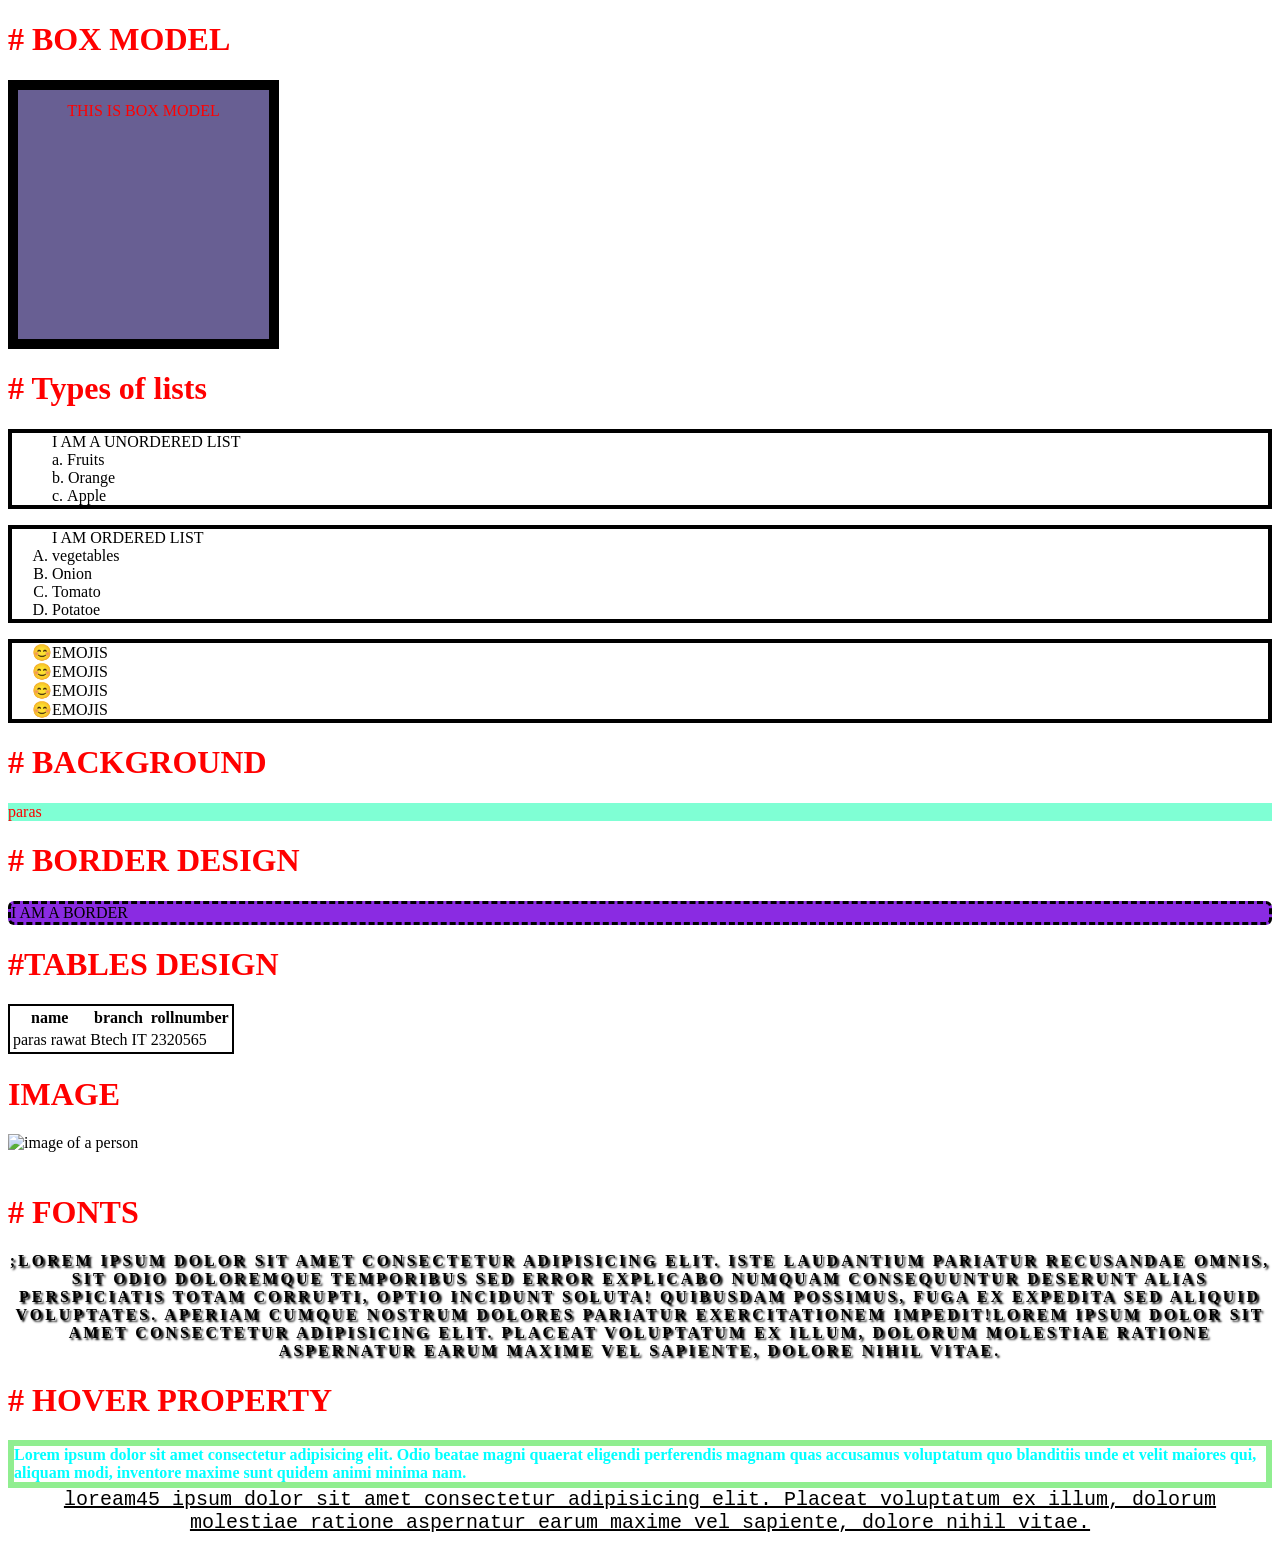
==== Day1/web1.html @ 918b103e "WEB-DEV-LEARNING" ====
<!--  THIS IS THE CSS TUTORIAL  -->
<!DOCTYPE html>
<html lang="en">

<head>
    <meta charset="UTF-8">
    <meta name="viewport" content="width=device-width, initial-scale=1.0">
    <title>CSS TUTORIAL</title>
    <!-- <link rel="stylesheet" href="style.css"> -->
    <style>
        /*  THIS IS THE BOX MODEL */

        .class {
            color: red;
            text-align: center;
            border: solid black 10px;
            background-color: rgb(104, 95, 147);
            height: 225px;
            width: 227px;
            padding: 12px;
        }

        /*  THIS IS THE FOR THE STYLING OF THE LISTS  */
        .ul1 {
            list-style-type:lower-alpha;
            list-style-position: inside;
            border : 4px solid black;
        
        }

        .ol1 {
            list-style: upper-alpha;
            list-style-position: outside;
            border : 4px solid black;
        
        }

        .ol2 {
            list-style-type: "😊";
            border : 4px solid black;
        
        }


        /* THIS IS THE STYLING OF THE  */
        .background {
            color: red;
            background-repeat: repeat;
            background-attachment: scroll;
            background-color: aquamarine;
            background-position: top right;
            margin-bottom: 20px;
        }


        /* THIS IS THE FOR THE STYLING OF THE BORDERS */

        .border {
            background-color: blueviolet;
            border-style: dashed;
            border-width: 3px;
            border-radius: 6px;
             margin-bottom: 20px;

        }

        table {
            border: 2px solid;
            border-collapse: collapse;
            border-collapse: separate;
             margin-bottom: 20px;
        }

        /* THIS IS THE FOR THE IMAGE */

        img {
            opacity: 7px;
            filter: blur(2px);
            filter: grayscale(100);
            filter: brightness(1);
             margin-bottom: 20px;
        }

        /* THIS IS FOR THE STYLING OF THE FONTS */

        /* TYPES OF THE FONTS
         small
         LARGE
         MEDIUM
         BIG
         px,em,rem; */

        /* ITALIC, NORMAL, OBLIQUE */

        /* font-weight:lighter,200,bold */

        .fonts {
            font-weight: bold;
          /* THIS IS FOR THE STYLING OF THE TEXTS */
            text-align: center;
            text-transform: uppercase;
            letter-spacing: 3px;
            text-shadow: 2px 2px 2px ;
        }

        /*  THIS IS THE HOVER PROPERTY */
        .hover {
            border: 6px solid lightgreen;
            font-weight: bold;
            color: aqua;

        }

        .hover:hover {
            border: 6px dashed purple;
            font-weight: 200;
            color: black;
        }

        .paras {
            font-size: 20px;
            font-family: 'Courier New', Courier, monospace;
            color: rgb(0, 0, 0);
            text-align: center;
            text-decoration: underline;
        }

        .all{
            color: red;
        }
    </style>
</head>

<body>
    <h1 class="all"># BOX MODEL</h1>
    <div class="class"> THIS IS BOX MODEL </div>

    <h1 class="all"># Types of lists</h1>
    <ul class="ul1">I AM A UNORDERED LIST
        <li>Fruits</li>
        <li>Orange</li>
        <li>Apple</li>
    </ul>
    <ol class="ol1"> I AM ORDERED LIST
        <li>vegetables</li>
        <li>Onion</li>
        <li>Tomato</li>
        <li>Potatoe</li>
    </ol>
    <ol class="ol2">
        <li>EMOJIS</li>
        <li>EMOJIS</li>
        <li>EMOJIS</li>
        <li>EMOJIS</li>
    </ol>
    <div>

        <h1 class="all"> # BACKGROUND</h1>
        <div class="background">
            paras
        </div>



        <h1 class="all"># BORDER DESIGN</h1>
        <div class="border">
            I AM A BORDER
        </div>

        <h1 class="all">#TABLES DESIGN</h1>
        <table>
            <tr>
                <th>name</th>
                <th>branch</th>
                <th>rollnumber</th>
            </tr>

            <tr>
                <td>paras rawat</td>
                <td>Btech IT</td>
                <td>2320565</td>
            </tr>
        </table>

        <h1 class="all">IMAGE</h1>
        <img src="https://tse2.mm.bing.net/th/id/OIP.IrUBHhdMo6wWLFueKNreRwHaHa?pid=Api&amp;P=0&amp;h=180"
            alt="image of a person ">

            <h1 class="all"># FONTS</h1>
        <div class="fonts">
            <P>;Lorem ipsum dolor sit amet consectetur adipisicing elit. Iste laudantium pariatur recusandae omnis, sit odio doloremque temporibus sed error explicabo numquam consequuntur deserunt alias perspiciatis totam corrupti, optio incidunt soluta! Quibusdam possimus, fuga ex expedita sed aliquid voluptates. Aperiam cumque nostrum dolores pariatur exercitationem impedit!Lorem ipsum dolor sit amet consectetur adipisicing elit. Placeat voluptatum ex illum, dolorum molestiae
                ratione aspernatur earum maxime vel sapiente, dolore nihil vitae.</p>
        </div>
        <h1 class="all"># HOVER PROPERTY</h1>
        <div class="hover">
            Lorem ipsum dolor sit amet consectetur adipisicing elit. Odio beatae magni quaerat eligendi perferendis
            magnam quas accusamus voluptatum quo blanditiis unde et velit maiores qui, aliquam modi, inventore maxime
            sunt quidem animi minima nam.
        </div>
        <div class="paras">loream45
            ipsum dolor sit amet consectetur adipisicing elit. Placeat voluptatum ex illum, dolorum molestiae ratione
            aspernatur earum maxime vel sapiente, dolore nihil vitae.
        </div>






</body>

</html>
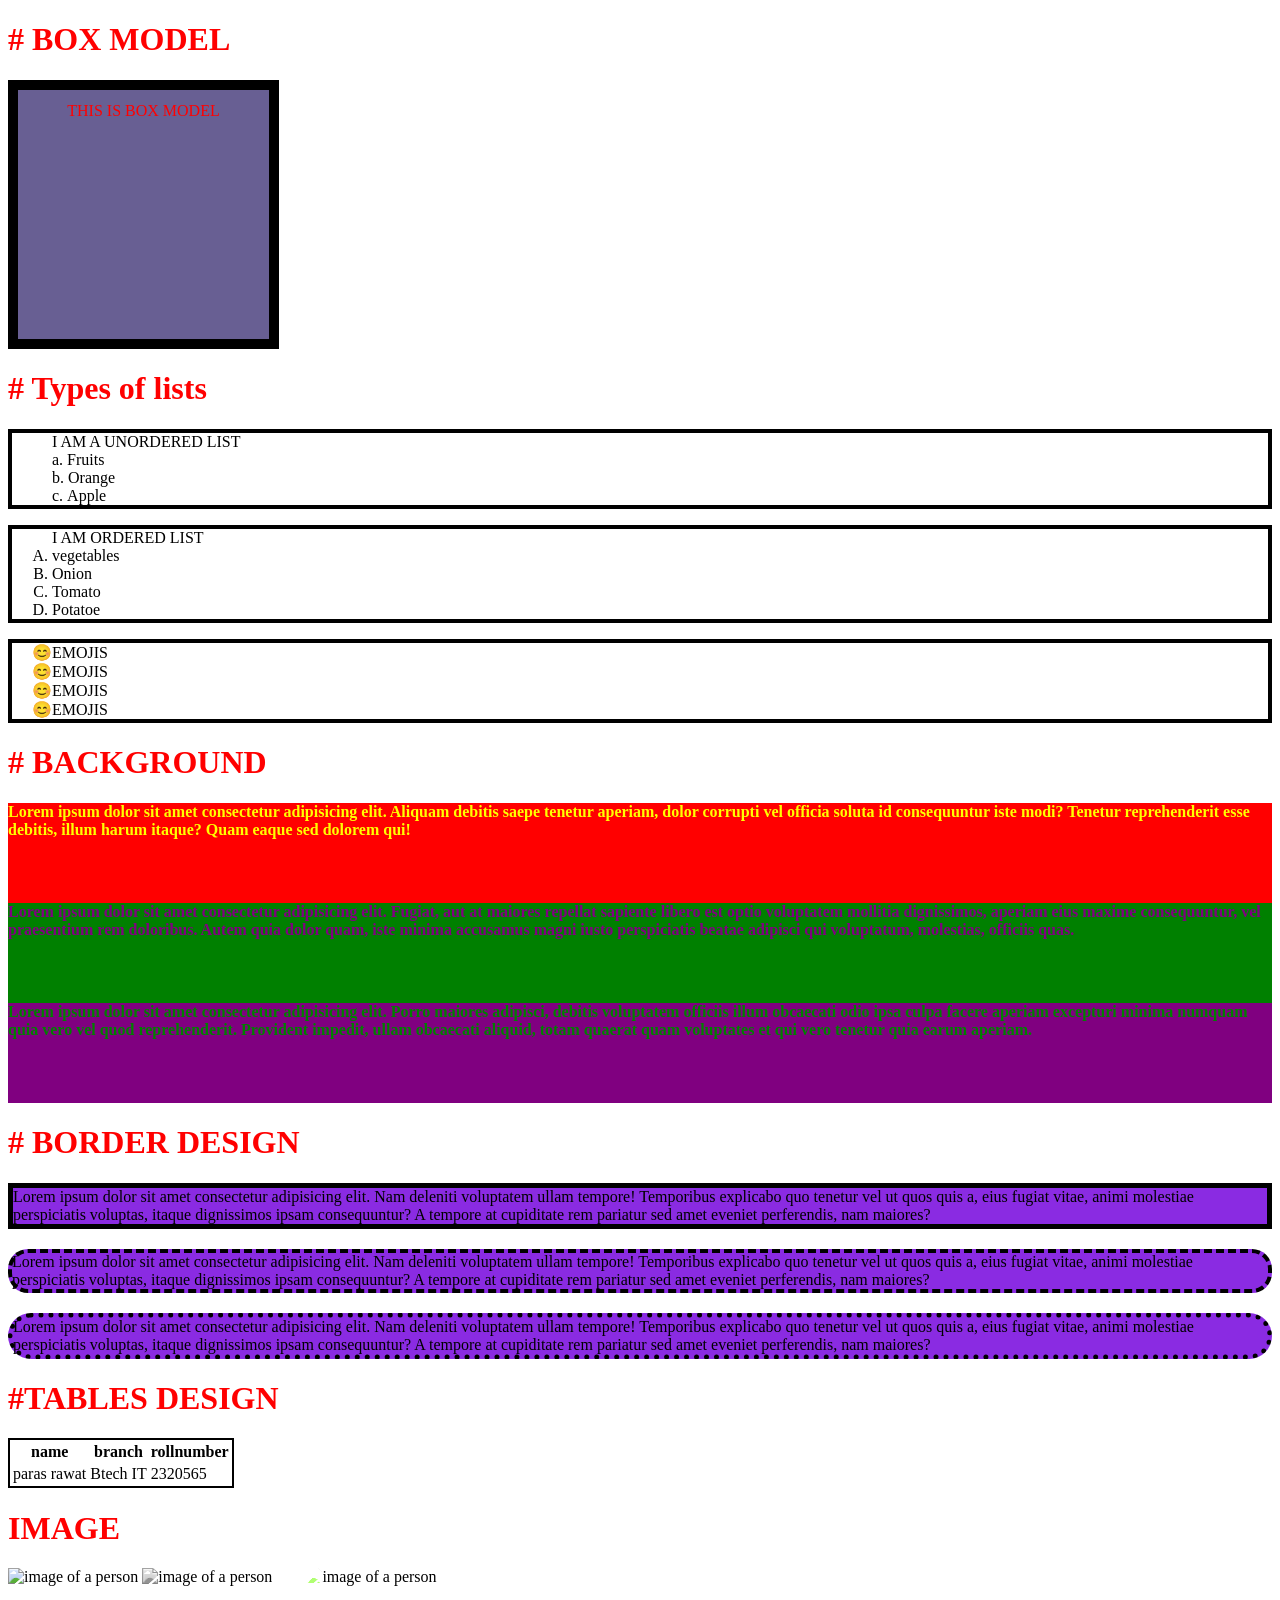
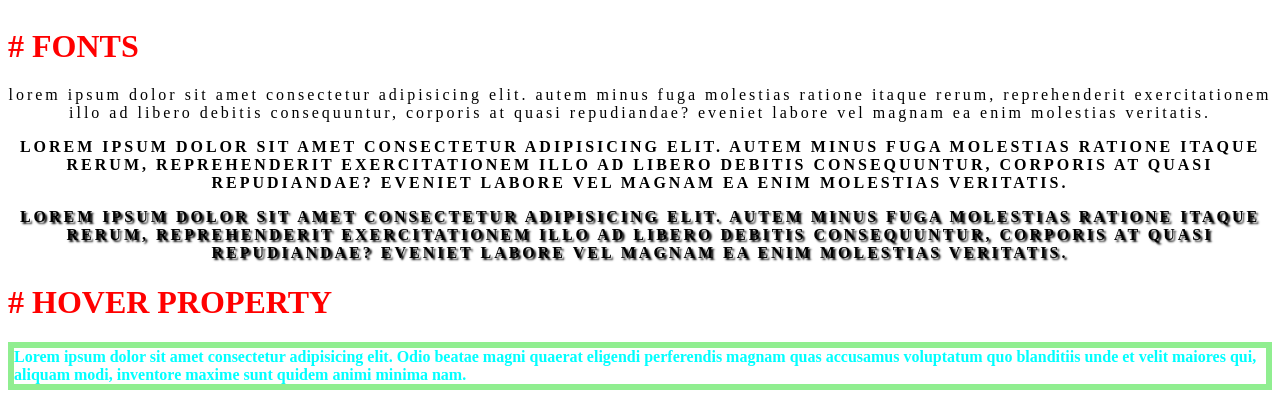
==== commit fd160b94: "WEB-learning" ====
--- a/Day1/web1.html
+++ b/Day1/web1.html
@@ -6,134 +6,15 @@
     <meta charset="UTF-8">
     <meta name="viewport" content="width=device-width, initial-scale=1.0">
     <title>CSS TUTORIAL</title>
-    <!-- <link rel="stylesheet" href="style.css"> -->
-    <style>
-        /*  THIS IS THE BOX MODEL */
-
-        .class {
-            color: red;
-            text-align: center;
-            border: solid black 10px;
-            background-color: rgb(104, 95, 147);
-            height: 225px;
-            width: 227px;
-            padding: 12px;
-        }
-
-        /*  THIS IS THE FOR THE STYLING OF THE LISTS  */
-        .ul1 {
-            list-style-type:lower-alpha;
-            list-style-position: inside;
-            border : 4px solid black;
-        
-        }
-
-        .ol1 {
-            list-style: upper-alpha;
-            list-style-position: outside;
-            border : 4px solid black;
-        
-        }
-
-        .ol2 {
-            list-style-type: "😊";
-            border : 4px solid black;
-        
-        }
-
-
-        /* THIS IS THE STYLING OF THE  */
-        .background {
-            color: red;
-            background-repeat: repeat;
-            background-attachment: scroll;
-            background-color: aquamarine;
-            background-position: top right;
-            margin-bottom: 20px;
-        }
-
-
-        /* THIS IS THE FOR THE STYLING OF THE BORDERS */
-
-        .border {
-            background-color: blueviolet;
-            border-style: dashed;
-            border-width: 3px;
-            border-radius: 6px;
-             margin-bottom: 20px;
-
-        }
-
-        table {
-            border: 2px solid;
-            border-collapse: collapse;
-            border-collapse: separate;
-             margin-bottom: 20px;
-        }
-
-        /* THIS IS THE FOR THE IMAGE */
-
-        img {
-            opacity: 7px;
-            filter: blur(2px);
-            filter: grayscale(100);
-            filter: brightness(1);
-             margin-bottom: 20px;
-        }
-
-        /* THIS IS FOR THE STYLING OF THE FONTS */
-
-        /* TYPES OF THE FONTS
-         small
-         LARGE
-         MEDIUM
-         BIG
-         px,em,rem; */
-
-        /* ITALIC, NORMAL, OBLIQUE */
-
-        /* font-weight:lighter,200,bold */
-
-        .fonts {
-            font-weight: bold;
-          /* THIS IS FOR THE STYLING OF THE TEXTS */
-            text-align: center;
-            text-transform: uppercase;
-            letter-spacing: 3px;
-            text-shadow: 2px 2px 2px ;
-        }
-
-        /*  THIS IS THE HOVER PROPERTY */
-        .hover {
-            border: 6px solid lightgreen;
-            font-weight: bold;
-            color: aqua;
-
-        }
-
-        .hover:hover {
-            border: 6px dashed purple;
-            font-weight: 200;
-            color: black;
-        }
-
-        .paras {
-            font-size: 20px;
-            font-family: 'Courier New', Courier, monospace;
-            color: rgb(0, 0, 0);
-            text-align: center;
-            text-decoration: underline;
-        }
-
-        .all{
-            color: red;
-        }
-    </style>
+    <link rel="stylesheet" href="web1.css">
+ 
 </head>
 
 <body>
     <h1 class="all"># BOX MODEL</h1>
-    <div class="class"> THIS IS BOX MODEL </div>
+    <div class="class"> THIS IS BOX MODEL
+    </div>
+   
 
     <h1 class="all"># Types of lists</h1>
     <ul class="ul1">I AM A UNORDERED LIST
@@ -156,15 +37,32 @@
     <div>
 
         <h1 class="all"> # BACKGROUND</h1>
-        <div class="background">
-            paras
+        <div class="background1">
+            Lorem ipsum dolor sit amet consectetur adipisicing elit. Aliquam debitis saepe tenetur aperiam, dolor corrupti vel officia soluta id consequuntur iste modi? Tenetur reprehenderit esse debitis, illum harum itaque? Quam eaque sed dolorem qui!
+        </div>
+
+         <div class="background2">
+            Lorem ipsum dolor sit amet consectetur adipisicing elit. Fugiat, aut at maiores repellat sapiente libero est optio voluptatem mollitia dignissimos, aperiam eius maxime consequuntur, vel praesentium rem doloribus. Autem quia dolor quam, iste minima accusamus magni iusto perspiciatis beatae adipisci qui voluptatum, molestias, officiis quas.
+        </div>
+
+         <div class="background3">
+            Lorem ipsum dolor sit amet consectetur adipisicing elit. Porro maiores adipisci, debitis voluptatem officiis illum obcaecati odio ipsa culpa facere aperiam excepturi minima numquam quia vero vel quod reprehenderit. Provident impedit, ullam obcaecati aliquid, totam quaerat quam voluptates et qui vero tenetur quia earum aperiam.
         </div>
 
 
 
         <h1 class="all"># BORDER DESIGN</h1>
-        <div class="border">
-            I AM A BORDER
+        <div class="border1">
+            Lorem ipsum dolor sit amet consectetur adipisicing elit. Nam deleniti voluptatem ullam tempore! Temporibus explicabo quo tenetur vel ut quos quis a, eius fugiat vitae, animi molestiae perspiciatis voluptas, itaque dignissimos ipsam consequuntur? A tempore at cupiditate rem pariatur sed amet eveniet perferendis, nam maiores?
+        </div>
+
+        <div class="border2">
+            Lorem ipsum dolor sit amet consectetur adipisicing elit. Nam deleniti voluptatem ullam tempore! Temporibus explicabo quo tenetur vel ut quos quis a, eius fugiat vitae, animi molestiae perspiciatis voluptas, itaque dignissimos ipsam consequuntur? A tempore at cupiditate rem pariatur sed amet eveniet perferendis, nam maiores?
+        </div>
+
+
+        <div class="border3">
+            Lorem ipsum dolor sit amet consectetur adipisicing elit. Nam deleniti voluptatem ullam tempore! Temporibus explicabo quo tenetur vel ut quos quis a, eius fugiat vitae, animi molestiae perspiciatis voluptas, itaque dignissimos ipsam consequuntur? A tempore at cupiditate rem pariatur sed amet eveniet perferendis, nam maiores?
         </div>
 
         <h1 class="all">#TABLES DESIGN</h1>
@@ -186,10 +84,29 @@
         <img src="https://tse2.mm.bing.net/th/id/OIP.IrUBHhdMo6wWLFueKNreRwHaHa?pid=Api&amp;P=0&amp;h=180"
             alt="image of a person ">
 
+            <span class="img2">
+         <img src="https://tse2.mm.bing.net/th/id/OIP.IrUBHhdMo6wWLFueKNreRwHaHa?pid=Api&amp;P=0&amp;h=180"
+            alt="image of a person ">
+            </span>
+
+            <span class="img3">
+        <img src="https://tse2.mm.bing.net/th/id/OIP.IrUBHhdMo6wWLFueKNreRwHaHa?pid=Api&amp;P=0&amp;h=180"
+            alt="image of a person ">
+            </span>
+
             <h1 class="all"># FONTS</h1>
         <div class="fonts">
-            <P>;Lorem ipsum dolor sit amet consectetur adipisicing elit. Iste laudantium pariatur recusandae omnis, sit odio doloremque temporibus sed error explicabo numquam consequuntur deserunt alias perspiciatis totam corrupti, optio incidunt soluta! Quibusdam possimus, fuga ex expedita sed aliquid voluptates. Aperiam cumque nostrum dolores pariatur exercitationem impedit!Lorem ipsum dolor sit amet consectetur adipisicing elit. Placeat voluptatum ex illum, dolorum molestiae
-                ratione aspernatur earum maxime vel sapiente, dolore nihil vitae.</p>
+            Lorem ipsum dolor sit amet consectetur adipisicing elit. Autem minus fuga molestias ratione itaque rerum, reprehenderit exercitationem illo ad libero debitis consequuntur, corporis at quasi repudiandae? Eveniet labore vel magnam ea enim molestias veritatis.
+        </p>
+        </div>
+
+         <div class="fonts1">
+            Lorem ipsum dolor sit amet consectetur adipisicing elit. Autem minus fuga molestias ratione itaque rerum, reprehenderit exercitationem illo ad libero debitis consequuntur, corporis at quasi repudiandae? Eveniet labore vel magnam ea enim molestias veritatis.
+        </p>
+        </div>
+         <div class="fonts2">
+            Lorem ipsum dolor sit amet consectetur adipisicing elit. Autem minus fuga molestias ratione itaque rerum, reprehenderit exercitationem illo ad libero debitis consequuntur, corporis at quasi repudiandae? Eveniet labore vel magnam ea enim molestias veritatis.
+        </p>
         </div>
         <h1 class="all"># HOVER PROPERTY</h1>
         <div class="hover">
@@ -197,11 +114,7 @@
             magnam quas accusamus voluptatum quo blanditiis unde et velit maiores qui, aliquam modi, inventore maxime
             sunt quidem animi minima nam.
         </div>
-        <div class="paras">loream45
-            ipsum dolor sit amet consectetur adipisicing elit. Placeat voluptatum ex illum, dolorum molestiae ratione
-            aspernatur earum maxime vel sapiente, dolore nihil vitae.
-        </div>
-
+       
 
 
 
--- a/Day1/web1.css
+++ b/Day1/web1.css
@@ -0,0 +1,212 @@
+   /*  THIS IS THE BOX MODEL 
+        In this we can manuplicate the Margin,Padding*/
+
+        .class {
+            color: red;
+            text-align: center;
+            border: solid black 10px;
+            background-color: rgb(104, 95, 147);
+            height: 225px;
+            width: 227px;
+            padding: 12px;
+
+            
+        }
+
+        /*  THIS IS THE FOR THE STYLING OF THE LISTS  */
+           /* List are of two types  */
+           /* ordered list 
+              unordered  */
+        .ul1 {
+            list-style-type:lower-alpha;
+            list-style-position: inside;
+            border : 4px solid black;
+        
+        }
+
+        .ol1 {
+            list-style: upper-alpha;
+            list-style-position: outside;
+            border : 4px solid black;
+        
+        }
+
+        .ol2 {
+            list-style-type: "😊";
+            border : 4px solid black;
+        
+        }
+
+
+        /* THIS IS THE STYLING OF THE background  */
+        .background1 {
+            color: yellow;
+            font-weight:bold ;
+            background-repeat: repeat;
+            background-attachment: scroll;
+            background-color: red;
+            background-position: top right;
+             height: 100px;
+            
+            /* margin-bottom: 20px; */
+        }
+
+         .background2 {
+            color: purple;
+            font-weight:bold ;
+            background-repeat: repeat;
+            background-attachment: scroll;
+            background-color: green ;
+            background-position: top right;
+             height: 100px;
+            /* margin-bottom: 20px; */
+        }
+
+         .background3 {
+            color: green;
+            font-weight:bold ;
+            background-repeat: repeat;
+            background-attachment: scroll;
+            background-color: purple;
+            background-position: top right;
+            height: 100px;
+            /* margin-bottom: 20px; */
+        }
+
+
+        /* THIS IS THE FOR THE STYLING OF THE BORDERS */
+
+        .border1 {
+            background-color: blueviolet;
+            border-style: solid;
+            border-width: 5px;
+            /* border-radius: 6px; */
+             margin-bottom: 20px;
+
+        }
+
+         .border2 {
+            background-color: blueviolet;
+            border-style: dashed;
+            border-width: 4px;
+            border-radius: 20px;
+             margin-bottom: 20px;
+
+        }
+
+         .border3 {
+            background-color: blueviolet;
+            border-style: dotted ;
+            border-width: 5px;
+            border-radius: 25px;
+             margin-bottom: 20px;
+            
+
+        }
+
+
+        table {
+            border: 2px solid  black;
+            border-collapse: collapse;
+            border-collapse: separate;
+             margin-bottom: 20px;
+        }
+
+
+        /* THIS IS FOR THE STYLING OF THE FONTS */
+
+        /* TYPES OF THE FONTS
+         small
+         LARGE
+         MEDIUM
+         BIG
+         px,em,rem; */
+
+        /* ITALIC, NORMAL, OBLIQUE */
+
+        /* font-weight:lighter,200,bold */
+
+        .fonts {
+            /* font-weight: bold; */
+          /* THIS IS FOR THE STYLING OF THE TEXTS */
+            text-align: center;
+            text-transform: lowercase;
+            letter-spacing: 3px;
+            /* text-shadow: 2px 2px 2px ; */
+        }
+
+        .fonts1 {
+            font-weight: bold;
+          /* THIS IS FOR THE STYLING OF THE TEXTS */
+            text-align: center;
+            text-transform: uppercase;
+            letter-spacing: 3px;
+            /* text-shadow: 2px 2px 2px ; */
+        }
+
+        .fonts2 {
+            font-weight: bold;
+          /* THIS IS FOR THE STYLING OF THE TEXTS */
+            text-align: center;
+            text-transform: uppercase;
+            letter-spacing: 3px;
+            text-shadow: 2px 2px 2px ;
+        }
+
+        /*  THIS IS THE HOVER PROPERTY */
+        .hover {
+            border: 6px solid lightgreen;
+            font-weight: bold;
+            color: aqua;
+
+        }
+
+        .hover:hover {
+            border: 6px dashed purple;
+            font-weight: 200;
+            color: black;
+        }
+
+        .paras {
+            font-size: 20px;
+            font-family: 'Courier New', Courier, monospace;
+            color: rgb(0, 0, 0);
+            text-align: center;
+            text-decoration: underline;
+        }
+
+        .all{
+            color: red;
+        }
+
+        /* THIS IS THE FOR THE IMAGE */
+        
+        img {
+            opacity: 7px;
+            filter: blur(2px);
+            filter: grayscale(100);
+            filter: brightness(1);
+             margin-bottom: 20px;
+        }
+
+        .img2{
+
+             opacity: 50px;
+            filter: blur(33px);
+            filter: grayscale(100);
+            /* filter: brightness(1); */
+             margin-bottom: 20px;
+             margin-right: 30px;
+
+        }
+
+        .img3{
+
+             opacity: 50px;
+            filter: blur(33px);
+            filter: grayscale(100);
+            filter: brightness(2);
+             margin-bottom: 20px;
+             margin-right: 30px;
+
+        }
